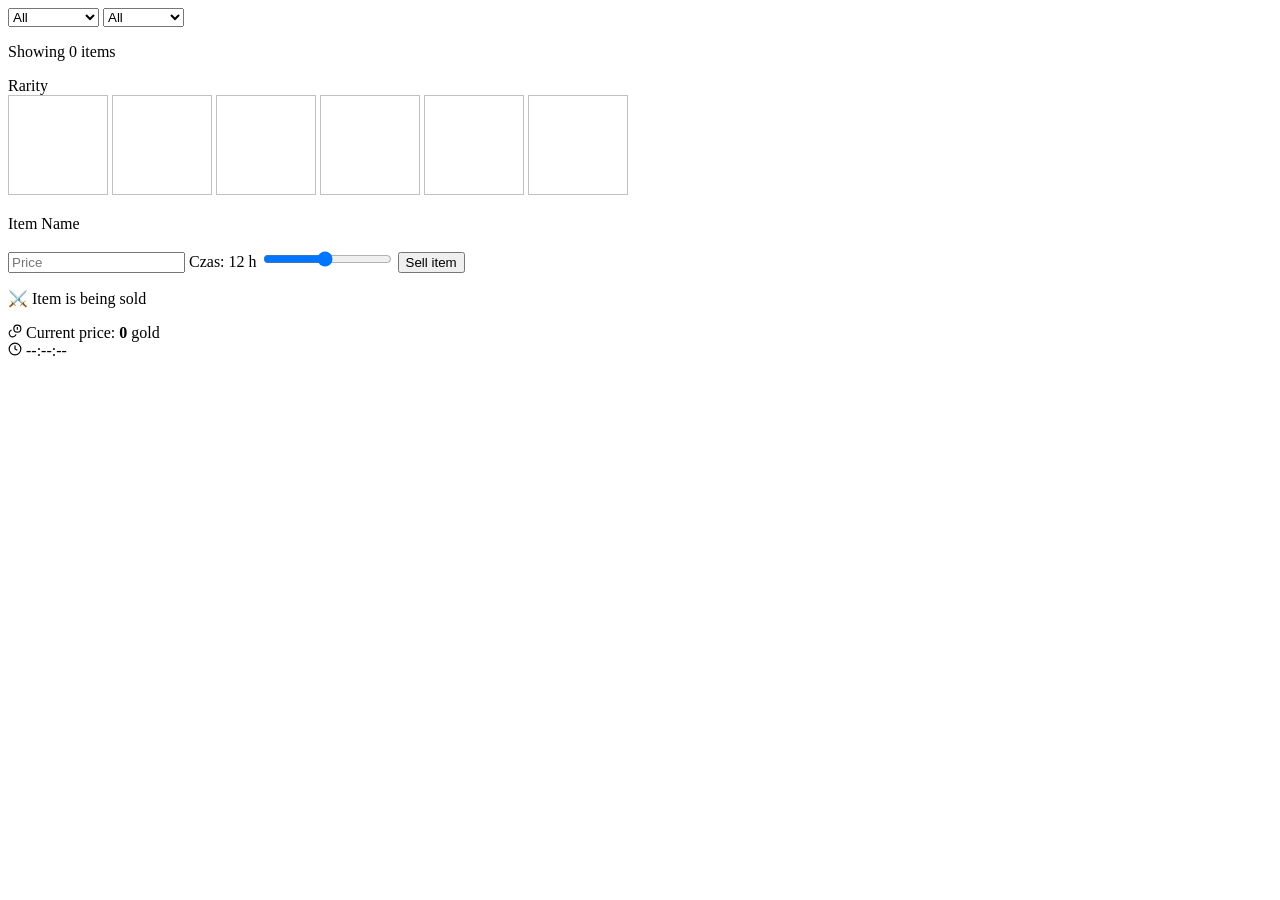
==== src/main/resources/templates/equipment.html @ b1b2e7af "init" ====
<!DOCTYPE html>
<html xmlns:th="http://www.thymeleaf.org"
      xmlns:sec="http://www.thymeleaf.org/extras/spring-security">
<head>
    <meta charset="UTF-8">
    <meta name="viewport" content="width=device-width, initial-scale=1.0">
    <link rel="stylesheet" th:href="@{/css/root.css}">
    <link rel="stylesheet" th:href="@{/css/header.css}">
    <link rel="stylesheet" th:href="@{/css/menu.css}">
    <link rel="stylesheet" th:href="@{/css/auctions.css}">
    <script th:src="@{/js/functionsWebSockets.js}"></script>
    <title>Main</title>

    <script>
        function sprzedajPrzedmiot(itemId) {
            const price = document.getElementById('price-' + itemId).value;
            const hours = document.getElementById('hours-' + itemId).value;

            fetch('/api/auctions/sell', {
                method: 'POST',
                headers: { 'Content-Type': 'application/json' },
                body: JSON.stringify({ itemId: itemId, price: price, hours: hours })
            })
            .then(response => {
                if (response.ok) {
                    alert("Przedmiot wystawiony!");
                    location.reload(); // Możesz odświeżyć tylko listę, jeśli chcesz
                } else {
                    alert("Błąd przy wystawianiu.");
                }
            });
        }
    </script>
</head>
<body>
    <div th:insert="~{fragments/header :: header}"></div>
    <main>
        <div th:insert="~{fragments/menu :: menu}" class="eq-insert"></div>
        <div class="content">
            <div class="filters">

                <select name="rarity" id="rarity">
                    <option value="all">All</option>
                    <option value="common">Common</option>
                    <option value="uncommon">Uncommon</option>
                    <option value="rare">Rare</option>
                    <option value="epic">Epic</option>
                    <option value="legendary">Legendary</option>
                </select>

                <select name="item-type" id="item-type">
                    <option value="all">All</option>
                    <option value="sword">⚔️ Sword</option>
                    <option value="armor">🧥 Armor</option>
                    <option value="shield">🛡️ Shield</option>
                    <option value="potion">🧪 Potion</option>
                    <option value="spell">✨ Spell</option>
                </select>
            </div>

            <!-- Wyświetlanie liczby przedmiotów -->
            <p class="auctions-count">Showing <span th:text="${itemsCount}">0</span> items</p>

            <div class="offers">

                <div class="offer" th:each="item : ${items}" th:attr="type=${item.item.rarity.toLowerCase()}">
                    <div class="info">
                        <div class="rarity" th:text="${item.item.rarity}" th:attr="type=${item.item.rarity.toLowerCase()}">Rarity</div>

                        <!-- Dynamiczny wybór ikony na podstawie typu -->
                        <div th:switch="${item.item.type != null ? item.item.type.toLowerCase() : 'default'}">
                            <img th:case="'armor'" th:src="@{/images/abdominal-armor.svg}" width="100" height="100" />
                            <img th:case="'sword'" th:src="@{/images/bowie-knife.svg}" width="100" height="100" />
                            <img th:case="'shield'" th:src="@{/images/checked-shield.svg}" width="100" height="100" />
                            <img th:case="'potion'" th:src="@{/images/round-potion.svg}" width="100" height="100" />
                            <img th:case="'accessory'" th:src="@{/images/gold-shell.svg}" width="100" height="100" />
                            <img th:case="*" th:src="@{/images/default.svg}" width="100" height="100" />
                        </div>
                    </div>

                    <div class="details">
                        <div>
                            <p class="item-name" th:text="${item.item.name}">Item Name</p>
                        </div>
                    </div>

                    <form th:if="${!item.onAuction}" th:action="@{/sell}" method="post" class="offerButtons">
                        <input type="hidden" name="itemId" th:value="${item.item.id}">
                        <input type="number" name="price" placeholder="Price" required>

                        <label>Czas: <span th:id="'val-' + ${item.item.id}">12</span> h</label>
                        <input type="range" name="hours" min="1" max="24" value="12"
                               th:oninput="'document.getElementById(\'val-' + ${item.item.id} + '\').textContent = this.value'">

                        <button type="submit" class="bid">Sell item</button>
                    </form>

                    <!-- Napis widoczny tylko, gdy przedmiot JEST na aukcji -->
                    <div th:if="${item.onAuction}" class="offerButtons on-auction-info">
                        <p class="being-sold-label">⚔️ Item is being sold</p>

                        <div class="auction-live-info" th:with="auction=${auctionByItemId[item.item.id]}">
                            <div class="live-price">
                                <svg xmlns="http://www.w3.org/2000/svg" width="14" height="14" viewBox="0 0 24 24"
                                     fill="none" stroke="currentColor" stroke-width="2">
                                    <path d="M13.744 17.736a6 6 0 1 1-7.48-7.48"/>
                                    <path d="M15 6h1v4"/>
                                    <circle cx="16" cy="8" r="6"/>
                                </svg>
                                Current price:
                                <strong th:id="'eq-price-' + ${item.item.id}"
                                        th:text="${auction != null} ? ${auction.price} : '?'">
                                    0
                                </strong>
                                gold
                            </div>

                            <div class="live-timer"
                                 th:attr="data-end-date=${auction != null} ? ${auction.endDate} : ''"
                                 th:id="'eq-timer-' + ${item.item.id}">
                                <svg xmlns="http://www.w3.org/2000/svg" width="14" height="14" viewBox="0 0 24 24"
                                     fill="none" stroke="currentColor" stroke-width="2">
                                    <circle cx="12" cy="12" r="10"/>
                                    <path d="M12 6v6l4 2"/>
                                </svg>
                                <span class="eq-countdown">--:--:--</span>
                            </div>
                        </div>
                    </div>
                </div>
            </div>
        </div>
    </main>
    <script>
        function updateEquipmentCountdowns() {
            document.querySelectorAll('.live-timer[data-end-date]').forEach(el => {
                const endDate = el.getAttribute('data-end-date');
                if (!endDate) return;
                const distance = new Date(endDate).getTime() - Date.now();
                const span = el.querySelector('.eq-countdown');
                if (distance < 0) {
                    span.textContent = "EXPIRED";
                } else {
                    const h = Math.floor(distance / 3600000);
                    const m = Math.floor((distance % 3600000) / 60000);
                    const s = Math.floor((distance % 60000) / 1000);
                    span.textContent = `${h}h ${m}m ${s}s`;
                }
            });
        }

        setInterval(updateEquipmentCountdowns, 1000);
        updateEquipmentCountdowns();
    </script>
    <footer></footer>
</body>
</html>
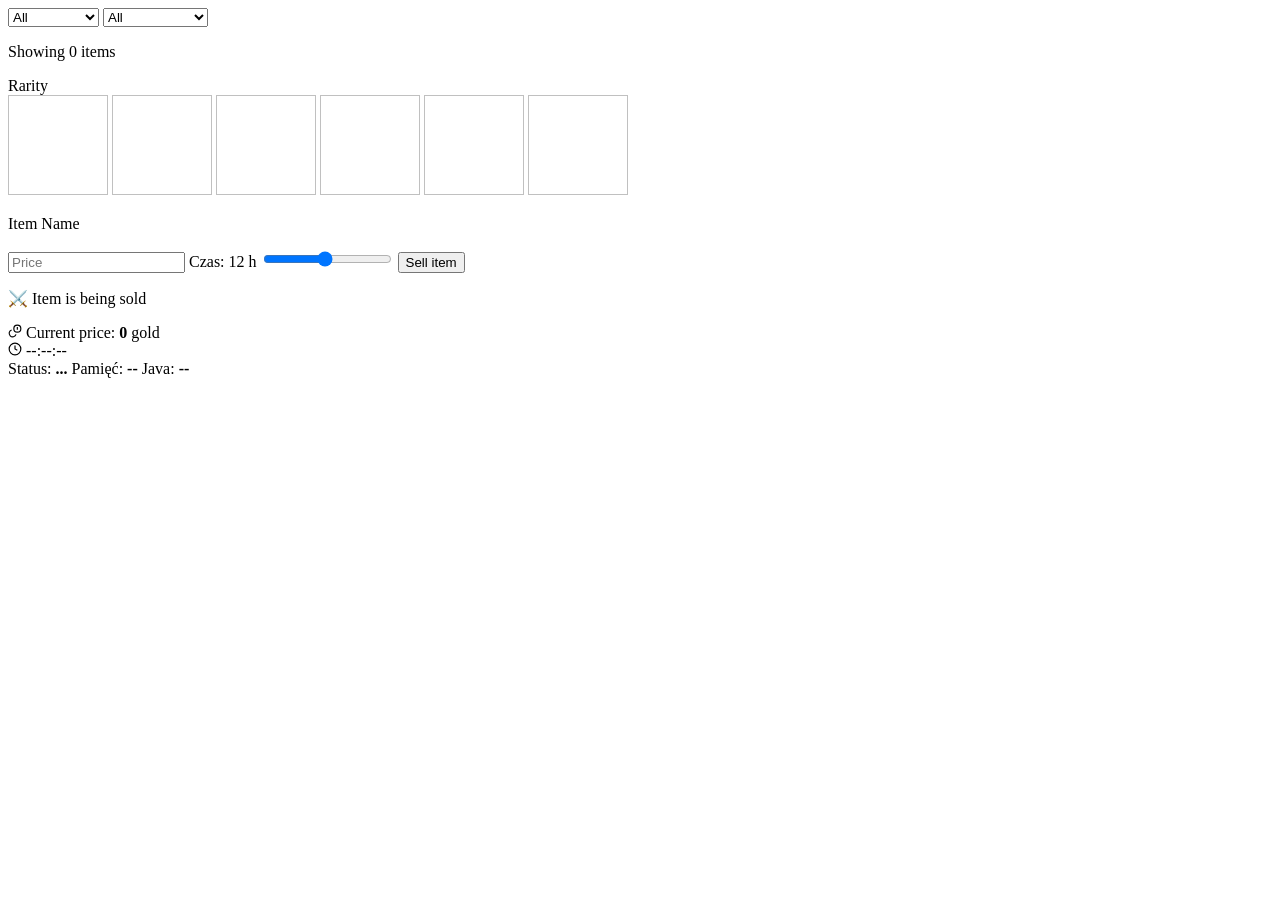
==== commit 6c4cda38: "fixes" ====
--- a/src/main/resources/templates/equipment.html
+++ b/src/main/resources/templates/equipment.html
@@ -8,29 +8,7 @@
     <link rel="stylesheet" th:href="@{/css/header.css}">
     <link rel="stylesheet" th:href="@{/css/menu.css}">
     <link rel="stylesheet" th:href="@{/css/auctions.css}">
-    <script th:src="@{/js/functionsWebSockets.js}"></script>
     <title>Main</title>
-
-    <script>
-        function sprzedajPrzedmiot(itemId) {
-            const price = document.getElementById('price-' + itemId).value;
-            const hours = document.getElementById('hours-' + itemId).value;
-
-            fetch('/api/auctions/sell', {
-                method: 'POST',
-                headers: { 'Content-Type': 'application/json' },
-                body: JSON.stringify({ itemId: itemId, price: price, hours: hours })
-            })
-            .then(response => {
-                if (response.ok) {
-                    alert("Przedmiot wystawiony!");
-                    location.reload(); // Możesz odświeżyć tylko listę, jeśli chcesz
-                } else {
-                    alert("Błąd przy wystawianiu.");
-                }
-            });
-        }
-    </script>
 </head>
 <body>
     <div th:insert="~{fragments/header :: header}"></div>
@@ -50,27 +28,27 @@
 
                 <select name="item-type" id="item-type">
                     <option value="all">All</option>
-                    <option value="sword">⚔️ Sword</option>
+                    <option value="weapon">⚔️ Weapon</option>
                     <option value="armor">🧥 Armor</option>
                     <option value="shield">🛡️ Shield</option>
                     <option value="potion">🧪 Potion</option>
-                    <option value="spell">✨ Spell</option>
+                    <option value="accessory">✨ Accessory</option>
                 </select>
             </div>
 
-            <!-- Wyświetlanie liczby przedmiotów -->
+
             <p class="auctions-count">Showing <span th:text="${itemsCount}">0</span> items</p>
 
             <div class="offers">
 
-                <div class="offer" th:each="item : ${items}" th:attr="type=${item.item.rarity.toLowerCase()}">
+                <div class="offer" th:each="item : ${items}"   th:attr="data-rarity=${item.item.rarity.toLowerCase()}, data-type=${item.item.type.toLowerCase()}">
                     <div class="info">
-                        <div class="rarity" th:text="${item.item.rarity}" th:attr="type=${item.item.rarity.toLowerCase()}">Rarity</div>
+                        <div class="rarity" th:text="${item.item.rarity}" th:attr="data-type=${item.item.rarity.toLowerCase()}">Rarity</div>
 
-                        <!-- Dynamiczny wybór ikony na podstawie typu -->
+
                         <div th:switch="${item.item.type != null ? item.item.type.toLowerCase() : 'default'}">
                             <img th:case="'armor'" th:src="@{/images/abdominal-armor.svg}" width="100" height="100" />
-                            <img th:case="'sword'" th:src="@{/images/bowie-knife.svg}" width="100" height="100" />
+                            <img th:case="'weapon'" th:src="@{/images/bowie-knife.svg}" width="100" height="100" />
                             <img th:case="'shield'" th:src="@{/images/checked-shield.svg}" width="100" height="100" />
                             <img th:case="'potion'" th:src="@{/images/round-potion.svg}" width="100" height="100" />
                             <img th:case="'accessory'" th:src="@{/images/gold-shell.svg}" width="100" height="100" />
@@ -85,17 +63,19 @@
                     </div>
 
                     <form th:if="${!item.onAuction}" th:action="@{/sell}" method="post" class="offerButtons">
-                        <input type="hidden" name="itemId" th:value="${item.item.id}">
-                        <input type="number" name="price" placeholder="Price" required>
+                        <input type="hidden" name="itemId" th:value="${item.id}">
+
+                        <input type="number" name="price" placeholder="Price" min="0.01" step="0.01" required>
 
                         <label>Czas: <span th:id="'val-' + ${item.item.id}">12</span> h</label>
                         <input type="range" name="hours" min="1" max="24" value="12"
-                               th:oninput="'document.getElementById(\'val-' + ${item.item.id} + '\').textContent = this.value'">
+                               th:oninput="'document.getElementById(\'val-' + ${item.item.id} + '\').innerText = this.value'"
+                        />
 
                         <button type="submit" class="bid">Sell item</button>
                     </form>
 
-                    <!-- Napis widoczny tylko, gdy przedmiot JEST na aukcji -->
+
                     <div th:if="${item.onAuction}" class="offerButtons on-auction-info">
                         <p class="being-sold-label">⚔️ Item is being sold</p>
 
@@ -151,7 +131,49 @@
 
         setInterval(updateEquipmentCountdowns, 1000);
         updateEquipmentCountdowns();
+
+        document.addEventListener("DOMContentLoaded", () => {
+            const raritySelect = document.getElementById("rarity");
+            const typeSelect = document.getElementById("item-type");
+            const searchInput = document.getElementById("search");
+
+            function filterItems() {
+                const rarityValue = raritySelect.value.toLowerCase();
+                const typeValue = typeSelect.value.toLowerCase();
+                const searchQuery = searchInput.value.toLowerCase();
+
+                document.querySelectorAll(".offer").forEach(offer => {
+
+                    const rarity = offer.getAttribute("data-rarity") || "";
+                    const type = offer.getAttribute("data-type") || "";
+                    const name = offer.querySelector(".item-name").textContent.toLowerCase();
+
+                    const matchesRarity = (rarityValue === "all" || rarity === rarityValue);
+                    const matchesType = (typeValue === "all" || type === typeValue);
+                    const matchesName = name.includes(searchQuery);
+
+
+                    if (matchesRarity && matchesType && matchesName) {
+                        offer.style.display = "flex";
+                    } else {
+                        offer.style.display = "none";
+                    }
+                });
+            }
+
+
+            raritySelect.addEventListener("change", filterItems);
+            typeSelect.addEventListener("change", filterItems);
+            searchInput.addEventListener("input", filterItems);
+        });
     </script>
-    <footer></footer>
+
+    <footer class="actuator-footer">
+        <div class="actuator-info" id="actuator-bar">
+            <span>Status: <b id="health-status">...</b></span>
+            <span>Pamięć: <b id="memory-usage">--</b></span>
+            <span>Java: <b id="java-version">--</b></span>
+        </div>
+    </footer>
 </body>
 </html>
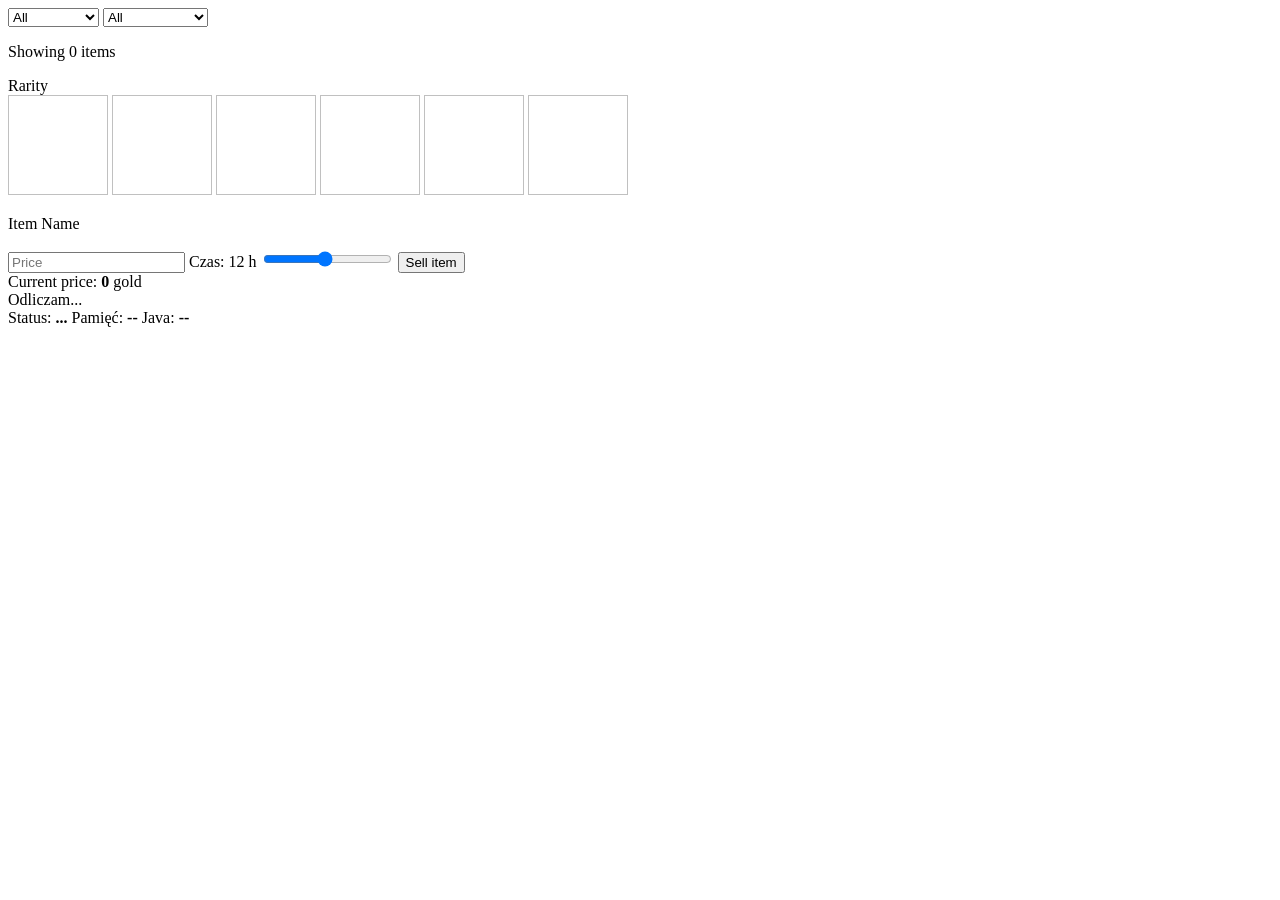
==== commit 68f2fffa: "Fixes and addition" ====
--- a/src/main/resources/templates/equipment.html
+++ b/src/main/resources/templates/equipment.html
@@ -8,7 +8,8 @@
     <link rel="stylesheet" th:href="@{/css/header.css}">
     <link rel="stylesheet" th:href="@{/css/menu.css}">
     <link rel="stylesheet" th:href="@{/css/auctions.css}">
-    <title>Main</title>
+    <link rel="icon" th:href="@{/images/logo.png}" type="image/png">
+    <title>Equipment</title>
 </head>
 <body>
     <div th:insert="~{fragments/header :: header}"></div>
@@ -16,7 +17,6 @@
         <div th:insert="~{fragments/menu :: menu}" class="eq-insert"></div>
         <div class="content">
             <div class="filters">
-
                 <select name="rarity" id="rarity">
                     <option value="all">All</option>
                     <option value="common">Common</option>
@@ -25,7 +25,6 @@
                     <option value="epic">Epic</option>
                     <option value="legendary">Legendary</option>
                 </select>
-
                 <select name="item-type" id="item-type">
                     <option value="all">All</option>
                     <option value="weapon">⚔️ Weapon</option>
@@ -36,137 +35,59 @@
                 </select>
             </div>
 
-
             <p class="auctions-count">Showing <span th:text="${itemsCount}">0</span> items</p>
 
             <div class="offers">
+                <div class="offer"
+                     th:each="item : ${items}"
+                     th:attr="data-rarity=${item.item.rarity.toLowerCase()}, data-type=${item.item.type.toLowerCase()}">
 
-                <div class="offer" th:each="item : ${items}"   th:attr="data-rarity=${item.item.rarity.toLowerCase()}, data-type=${item.item.type.toLowerCase()}">
                     <div class="info">
-                        <div class="rarity" th:text="${item.item.rarity}" th:attr="data-type=${item.item.rarity.toLowerCase()}">Rarity</div>
-
+                        <div class="rarity"
+                             th:text="${item.item.rarity}"
+                             th:attr="data-type=${item.item.rarity.toLowerCase()}">Rarity</div>
 
                         <div th:switch="${item.item.type != null ? item.item.type.toLowerCase() : 'default'}">
-                            <img th:case="'armor'" th:src="@{/images/abdominal-armor.svg}" width="100" height="100" />
-                            <img th:case="'weapon'" th:src="@{/images/bowie-knife.svg}" width="100" height="100" />
-                            <img th:case="'shield'" th:src="@{/images/checked-shield.svg}" width="100" height="100" />
-                            <img th:case="'potion'" th:src="@{/images/round-potion.svg}" width="100" height="100" />
-                            <img th:case="'accessory'" th:src="@{/images/gold-shell.svg}" width="100" height="100" />
-                            <img th:case="*" th:src="@{/images/default.svg}" width="100" height="100" />
+                            <img th:case="'armor'"     th:src="@{/images/abdominal-armor.svg}" width="100" height="100"/>
+                            <img th:case="'weapon'"    th:src="@{/images/bowie-knife.svg}"     width="100" height="100"/>
+                            <img th:case="'shield'"    th:src="@{/images/checked-shield.svg}"  width="100" height="100"/>
+                            <img th:case="'potion'"    th:src="@{/images/round-potion.svg}"    width="100" height="100"/>
+                            <img th:case="'accessory'" th:src="@{/images/gold-shell.svg}"      width="100" height="100"/>
+                            <img th:case="*"           th:src="@{/images/default.svg}"         width="100" height="100"/>
                         </div>
                     </div>
 
                     <div class="details">
-                        <div>
-                            <p class="item-name" th:text="${item.item.name}">Item Name</p>
-                        </div>
+                        <p class="item-name" th:text="${item.item.name}">Item Name</p>
                     </div>
 
                     <form th:if="${!item.onAuction}" th:action="@{/sell}" method="post" class="offerButtons">
                         <input type="hidden" name="itemId" th:value="${item.id}">
-
                         <input type="number" name="price" placeholder="Price" min="0.01" step="0.01" required>
-
                         <label>Czas: <span th:id="'val-' + ${item.item.id}">12</span> h</label>
                         <input type="range" name="hours" min="1" max="24" value="12"
-                               th:oninput="'document.getElementById(\'val-' + ${item.item.id} + '\').innerText = this.value'"
-                        />
-
+                               th:oninput="'document.getElementById(\'val-' + ${item.item.id} + '\').innerText = this.value'"/>
                         <button type="submit" class="bid">Sell item</button>
                     </form>
 
+                    <div class="auction-live-info"
+                         th:if="${auctionByItemUserId.containsKey(item.id)}"
+                         th:with="auction=${auctionByItemUserId[item.id]}">
 
-                    <div th:if="${item.onAuction}" class="offerButtons on-auction-info">
-                        <p class="being-sold-label">⚔️ Item is being sold</p>
+                        <div class="live-price">
+                            Current price: <strong th:text="${auction.price}">0</strong> gold
+                        </div>
 
-                        <div class="auction-live-info" th:with="auction=${auctionByItemId[item.item.id]}">
-                            <div class="live-price">
-                                <svg xmlns="http://www.w3.org/2000/svg" width="14" height="14" viewBox="0 0 24 24"
-                                     fill="none" stroke="currentColor" stroke-width="2">
-                                    <path d="M13.744 17.736a6 6 0 1 1-7.48-7.48"/>
-                                    <path d="M15 6h1v4"/>
-                                    <circle cx="16" cy="8" r="6"/>
-                                </svg>
-                                Current price:
-                                <strong th:id="'eq-price-' + ${item.item.id}"
-                                        th:text="${auction != null} ? ${auction.price} : '?'">
-                                    0
-                                </strong>
-                                gold
-                            </div>
-
-                            <div class="live-timer"
-                                 th:attr="data-end-date=${auction != null} ? ${auction.endDate} : ''"
-                                 th:id="'eq-timer-' + ${item.item.id}">
-                                <svg xmlns="http://www.w3.org/2000/svg" width="14" height="14" viewBox="0 0 24 24"
-                                     fill="none" stroke="currentColor" stroke-width="2">
-                                    <circle cx="12" cy="12" r="10"/>
-                                    <path d="M12 6v6l4 2"/>
-                                </svg>
-                                <span class="eq-countdown">--:--:--</span>
-                            </div>
+                        <div class="live-timer"
+                             th:attr="data-end-date=${auction.endDate}"
+                             th:id="'eq-timer-' + ${item.id}">
+                            <span class="eq-countdown">Odliczam...</span>
                         </div>
                     </div>
                 </div>
             </div>
         </div>
     </main>
-    <script>
-        function updateEquipmentCountdowns() {
-            document.querySelectorAll('.live-timer[data-end-date]').forEach(el => {
-                const endDate = el.getAttribute('data-end-date');
-                if (!endDate) return;
-                const distance = new Date(endDate).getTime() - Date.now();
-                const span = el.querySelector('.eq-countdown');
-                if (distance < 0) {
-                    span.textContent = "EXPIRED";
-                } else {
-                    const h = Math.floor(distance / 3600000);
-                    const m = Math.floor((distance % 3600000) / 60000);
-                    const s = Math.floor((distance % 60000) / 1000);
-                    span.textContent = `${h}h ${m}m ${s}s`;
-                }
-            });
-        }
-
-        setInterval(updateEquipmentCountdowns, 1000);
-        updateEquipmentCountdowns();
-
-        document.addEventListener("DOMContentLoaded", () => {
-            const raritySelect = document.getElementById("rarity");
-            const typeSelect = document.getElementById("item-type");
-            const searchInput = document.getElementById("search");
-
-            function filterItems() {
-                const rarityValue = raritySelect.value.toLowerCase();
-                const typeValue = typeSelect.value.toLowerCase();
-                const searchQuery = searchInput.value.toLowerCase();
-
-                document.querySelectorAll(".offer").forEach(offer => {
-
-                    const rarity = offer.getAttribute("data-rarity") || "";
-                    const type = offer.getAttribute("data-type") || "";
-                    const name = offer.querySelector(".item-name").textContent.toLowerCase();
-
-                    const matchesRarity = (rarityValue === "all" || rarity === rarityValue);
-                    const matchesType = (typeValue === "all" || type === typeValue);
-                    const matchesName = name.includes(searchQuery);
-
-
-                    if (matchesRarity && matchesType && matchesName) {
-                        offer.style.display = "flex";
-                    } else {
-                        offer.style.display = "none";
-                    }
-                });
-            }
-
-
-            raritySelect.addEventListener("change", filterItems);
-            typeSelect.addEventListener("change", filterItems);
-            searchInput.addEventListener("input", filterItems);
-        });
-    </script>
 
     <footer class="actuator-footer">
         <div class="actuator-info" id="actuator-bar">
@@ -175,5 +96,48 @@
             <span>Java: <b id="java-version">--</b></span>
         </div>
     </footer>
+
+    <script>
+        function updateEquipmentCountdowns() {
+            document.querySelectorAll('.live-timer[data-end-date]').forEach(el => {
+                const endDate = el.getAttribute('data-end-date');
+                if (!endDate) return;
+                const distance = new Date(endDate).getTime() - Date.now();
+                const span = el.querySelector('.eq-countdown');
+                if (distance < 0) { span.textContent = "EXPIRED"; return; }
+                const h = Math.floor(distance / 3600000);
+                const m = Math.floor((distance % 3600000) / 60000);
+                const s = Math.floor((distance % 60000) / 1000);
+                span.textContent = `${h}h ${m}m ${s}s`;
+            });
+        }
+        setInterval(updateEquipmentCountdowns, 1000);
+        updateEquipmentCountdowns();
+
+        document.addEventListener("DOMContentLoaded", () => {
+            const raritySelect = document.getElementById("rarity");
+            const typeSelect   = document.getElementById("item-type");
+            const searchInput  = document.getElementById("search");
+
+            function filterItems() {
+                const rv = raritySelect.value.toLowerCase();
+                const tv = typeSelect.value.toLowerCase();
+                const sv = searchInput ? searchInput.value.toLowerCase() : "";
+                document.querySelectorAll(".offer").forEach(offer => {
+                    const rarity = offer.getAttribute("data-rarity") || "";
+                    const type   = offer.getAttribute("data-type") || "";
+                    const name   = offer.querySelector(".item-name").textContent.toLowerCase();
+                    const ok = (rv === "all" || rarity === rv)
+                            && (tv === "all" || type === tv)
+                            && name.includes(sv);
+                    offer.style.display = ok ? "flex" : "none";
+                });
+            }
+
+            raritySelect.addEventListener("change", filterItems);
+            typeSelect.addEventListener("change", filterItems);
+            if (searchInput) searchInput.addEventListener("input", filterItems);
+        });
+    </script>
 </body>
-</html>+</html>
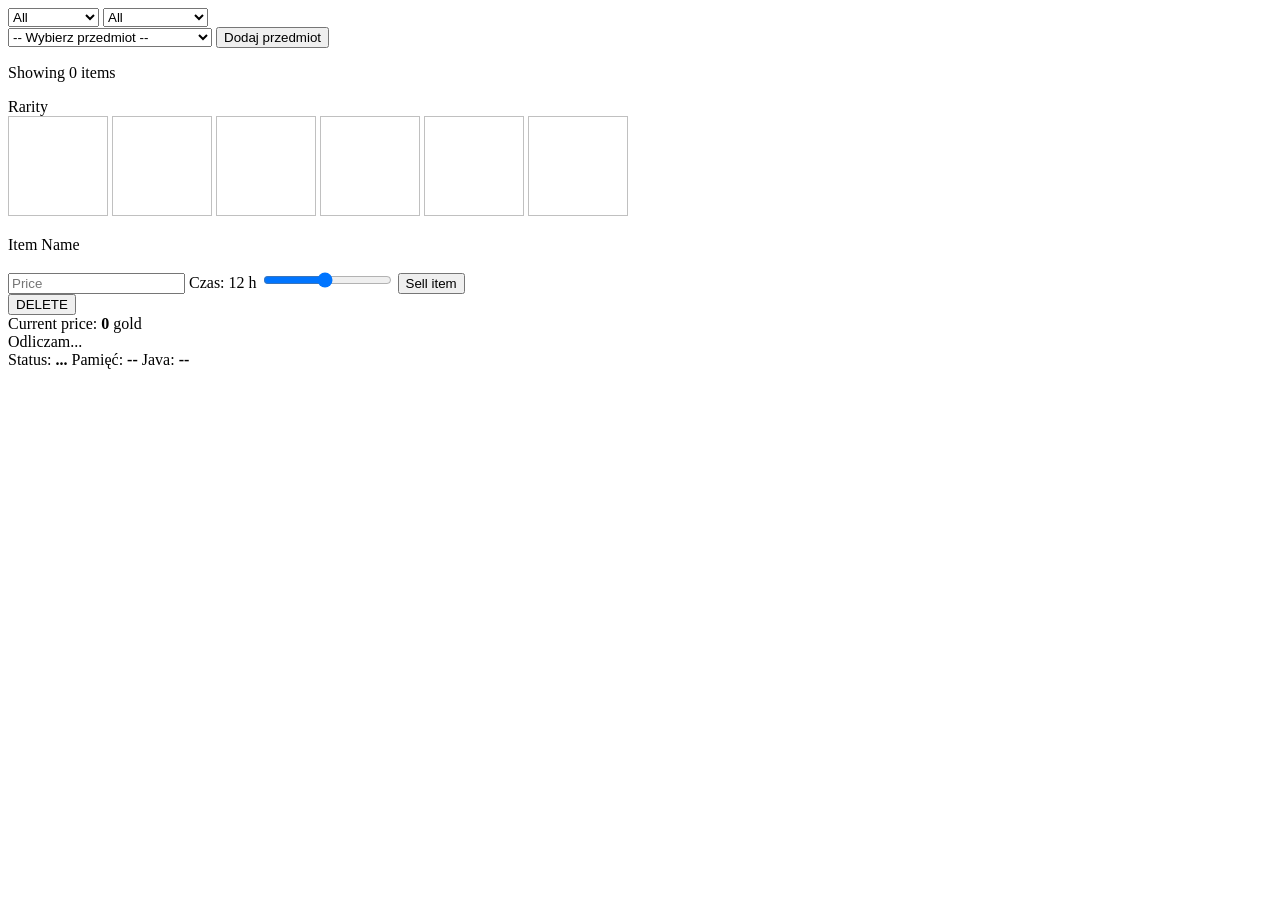
==== commit bd91eada: "Addition and PAW changes" ====
--- a/src/main/resources/templates/equipment.html
+++ b/src/main/resources/templates/equipment.html
@@ -33,6 +33,22 @@
                     <option value="potion">🧪 Potion</option>
                     <option value="accessory">✨ Accessory</option>
                 </select>
+
+
+
+
+                <form id="addItemForm" th:action="@{/equipment/items/add}" method="post">
+                    <select name="itemId" required>
+                        <option value="">-- Wybierz przedmiot --</option>
+                        <option th:each="item : ${allAvailableItems}"
+                                th:value="${item.id}"
+                                th:text="${item.name + ' (' + item.rarity + ')'}">
+                            Nazwa przedmiotu (Rzadkość)
+                        </option>
+                    </select>
+
+                    <button type="submit" class="bid">Dodaj przedmiot</button>
+                </form>
             </div>
 
             <p class="auctions-count">Showing <span th:text="${itemsCount}">0</span> items</p>
@@ -68,7 +84,11 @@
                         <input type="range" name="hours" min="1" max="24" value="12"
                                th:oninput="'document.getElementById(\'val-' + ${item.item.id} + '\').innerText = this.value'"/>
                         <button type="submit" class="bid">Sell item</button>
+
                     </form>
+                    <div th:if="${!item.onAuction}">
+                        <button class="delete-btn" th:attr="data-item-id=${item.id}" onclick="deleteItem(this)">DELETE</button>
+                    </div>
 
                     <div class="auction-live-info"
                          th:if="${auctionByItemUserId.containsKey(item.id)}"
@@ -138,6 +158,21 @@
             typeSelect.addEventListener("change", filterItems);
             if (searchInput) searchInput.addEventListener("input", filterItems);
         });
+
+        function deleteItem(deleteBtn){
+            const itemId = parseInt(deleteBtn.getAttribute("data-item-id"));
+
+            fetch(contextPath + `/equipment/items/${itemId}`, { method: "DELETE" })
+            .then(res => res.json())
+            .then(data => {
+                if (data.success) {
+                    window.location.href = "/equipment?delete-success=true";
+                } else {
+                    alert(data.error);
+                }
+            })
+            .catch(() => showToast("Błąd", "Problem z połączeniem.", "error"));
+        }
     </script>
 </body>
 </html>
